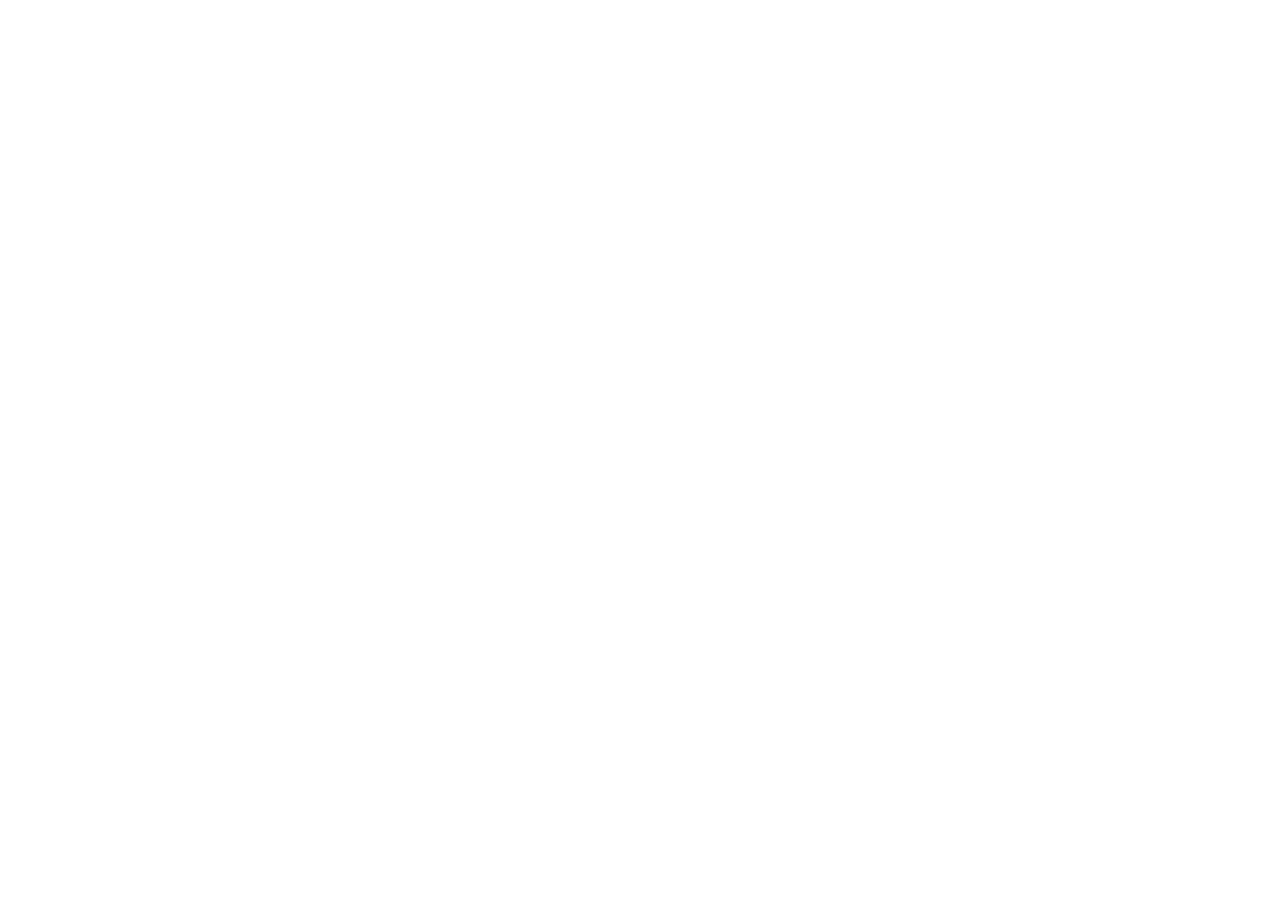
==== Product_Search_App/index.html @ d34aa2da "product Search App" ====
<!DOCTYPE html>
<html lang="en">

<head>
    <meta charset="UTF-8">
    <meta name="viewport" content="width=device-width, initial-scale=1.0">
    <title>Product Seaech App</title>
    <link rel="stylesheet" href="style.css">
</head>

<body>


    <script src="script.js"></script>
</body>

</html>
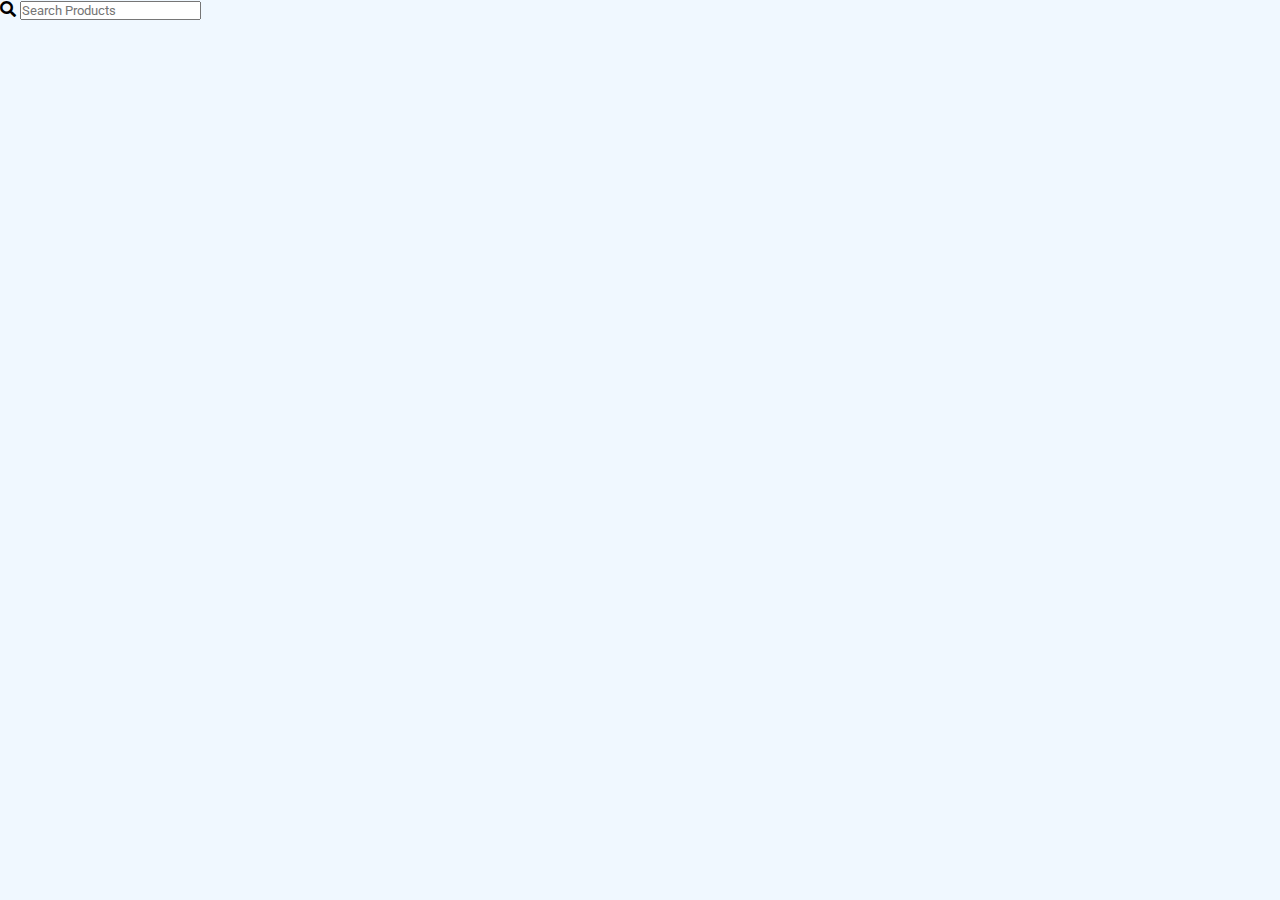
==== commit 8febccfe: "search part" ====
--- a/Product_Search_App/index.html
+++ b/Product_Search_App/index.html
@@ -6,10 +6,18 @@
     <meta name="viewport" content="width=device-width, initial-scale=1.0">
     <title>Product Seaech App</title>
     <link rel="stylesheet" href="style.css">
+
+    <link rel="stylesheet" href="https://use.fontawesome.com/releases/v5.15.4/css/all.css" />
 </head>
 
 <body>
 
+    <section class="container">
+        <form>
+            <i class="fas fa-search"></i>
+            <input type="text" name="" id="search-item" placeholder="Search Products">
+        </form>
+    </section>
 
     <script src="script.js"></script>
 </body>
--- a/Product_Search_App/style.css
+++ b/Product_Search_App/style.css
@@ -0,0 +1,14 @@
+@import url('https://fonts.googleapis.com/css2?family=Roboto:ital,wght@0,100;0,300;0,400;0,500;0,700;0,900;1,100;1,300;1,400;1,500;1,700;1,900&display=swap');
+
+* {
+    margin: 0;
+    padding: 0;
+    box-sizing: border-box;
+    font-family: 'Roboto', sans-serif;
+}
+
+body {
+    width: 100%;
+    height: 100vh;
+    background-color: aliceblue;
+}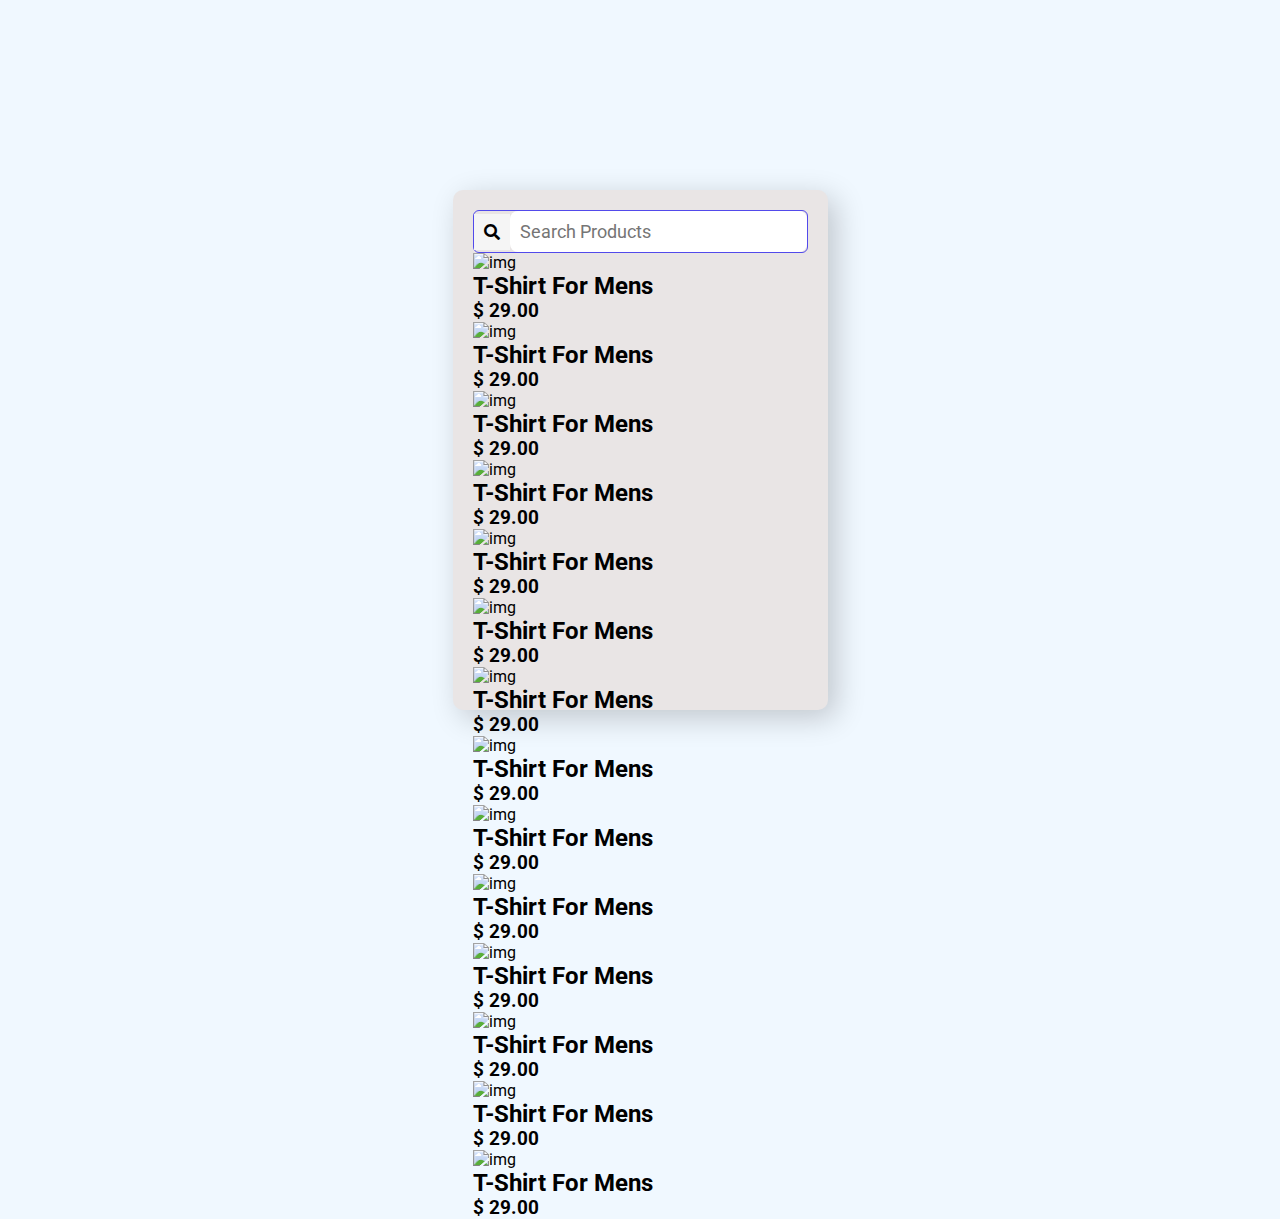
==== commit f06d74ca: "search" ====
--- a/Product_Search_App/index.html
+++ b/Product_Search_App/index.html
@@ -15,8 +15,111 @@
     <section class="container">
         <form>
             <i class="fas fa-search"></i>
-            <input type="text" name="" id="search-item" placeholder="Search Products">
+            <input type="text" name="" id="search-item" placeholder="Search Products" onkeyup="search()">
         </form>
+
+        <div class="product-list">
+
+            <div class="product">
+                <img src="images/01.jpg" alt="img">
+                <div class="p-details">
+                    <h2>T-Shirt For Mens</h2>
+                    <h3>$ 29.00</h3>
+                </div>
+            </div>
+            <div class="product">
+                <img src="images/01.jpg" alt="img">
+                <div class="p-details">
+                    <h2>T-Shirt For Mens</h2>
+                    <h3>$ 29.00</h3>
+                </div>
+            </div>
+            <div class="product">
+                <img src="images/01.jpg" alt="img">
+                <div class="p-details">
+                    <h2>T-Shirt For Mens</h2>
+                    <h3>$ 29.00</h3>
+                </div>
+            </div>
+            <div class="product">
+                <img src="images/01.jpg" alt="img">
+                <div class="p-details">
+                    <h2>T-Shirt For Mens</h2>
+                    <h3>$ 29.00</h3>
+                </div>
+            </div>
+            <div class="product">
+                <img src="images/01.jpg" alt="img">
+                <div class="p-details">
+                    <h2>T-Shirt For Mens</h2>
+                    <h3>$ 29.00</h3>
+                </div>
+            </div>
+            <div class="product">
+                <img src="images/01.jpg" alt="img">
+                <div class="p-details">
+                    <h2>T-Shirt For Mens</h2>
+                    <h3>$ 29.00</h3>
+                </div>
+            </div>
+            <div class="product">
+                <img src="images/01.jpg" alt="img">
+                <div class="p-details">
+                    <h2>T-Shirt For Mens</h2>
+                    <h3>$ 29.00</h3>
+                </div>
+            </div>
+            <div class="product">
+                <img src="images/01.jpg" alt="img">
+                <div class="p-details">
+                    <h2>T-Shirt For Mens</h2>
+                    <h3>$ 29.00</h3>
+                </div>
+            </div>
+            <div class="product">
+                <img src="images/01.jpg" alt="img">
+                <div class="p-details">
+                    <h2>T-Shirt For Mens</h2>
+                    <h3>$ 29.00</h3>
+                </div>
+            </div>
+            <div class="product">
+                <img src="images/01.jpg" alt="img">
+                <div class="p-details">
+                    <h2>T-Shirt For Mens</h2>
+                    <h3>$ 29.00</h3>
+                </div>
+            </div>
+            <div class="product">
+                <img src="images/01.jpg" alt="img">
+                <div class="p-details">
+                    <h2>T-Shirt For Mens</h2>
+                    <h3>$ 29.00</h3>
+                </div>
+            </div>
+            <div class="product">
+                <img src="images/01.jpg" alt="img">
+                <div class="p-details">
+                    <h2>T-Shirt For Mens</h2>
+                    <h3>$ 29.00</h3>
+                </div>
+            </div>
+            <div class="product">
+                <img src="images/01.jpg" alt="img">
+                <div class="p-details">
+                    <h2>T-Shirt For Mens</h2>
+                    <h3>$ 29.00</h3>
+                </div>
+            </div>
+            <div class="product">
+                <img src="images/01.jpg" alt="img">
+                <div class="p-details">
+                    <h2>T-Shirt For Mens</h2>
+                    <h3>$ 29.00</h3>
+                </div>
+            </div>
+
+        </div>
     </section>
 
     <script src="script.js"></script>
--- a/Product_Search_App/style.css
+++ b/Product_Search_App/style.css
@@ -11,4 +11,42 @@
     width: 100%;
     height: 100vh;
     background-color: aliceblue;
+    margin: auto;
+    display: flex;
+    justify-content: center;
+    align-items: center;
+    flex-direction: column;
+}
+
+.container {
+    width: 375px;
+    height: 520px;
+    background-color: rgb(233, 229, 229);
+    border-radius: 10px;
+    box-shadow: 8px 8px 30px rgba(0, 0, 0, 0.2);
+    padding: 20px;
+}
+
+.container form {
+    width: 100%;
+    border: 1px solid rgb(82, 74, 235);
+    border-radius: 6px;
+    display: flex;
+    flex-direction: row;
+    align-items: center;
+}
+
+.container form input {
+    border: none;
+    outline: none;
+    box-shadow: none;
+    width: 100%;
+    font-size: 18px;
+    border-radius: 8px;
+    padding: 10px 10px;
+}
+
+.container form i {
+    padding: 10px;
+    background-color: whitesmoke;
 }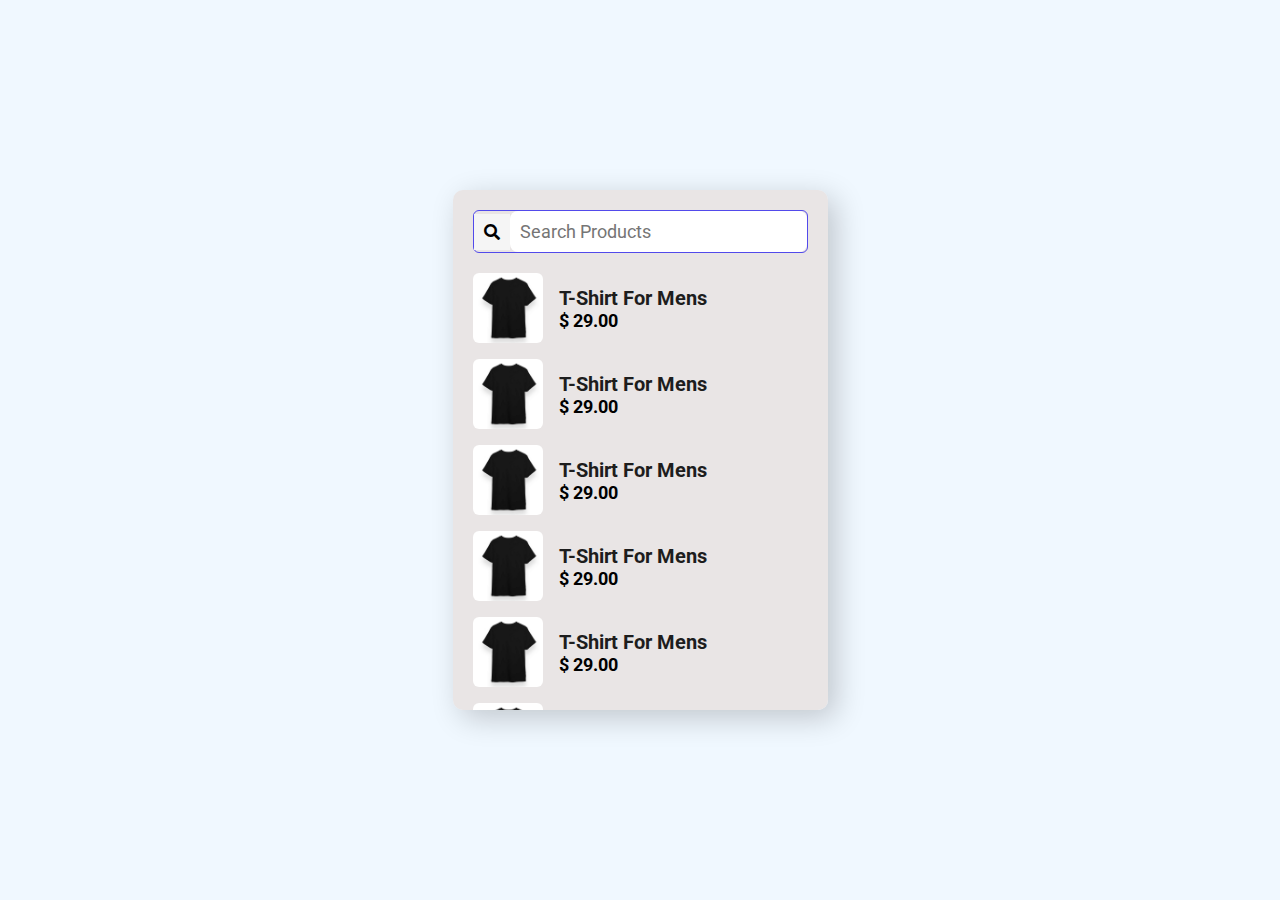
==== commit 394431b5: "section" ====
--- a/Product_Search_App/index.html
+++ b/Product_Search_App/index.html
@@ -13,6 +13,7 @@
 <body>
 
     <section class="container">
+
         <form>
             <i class="fas fa-search"></i>
             <input type="text" name="" id="search-item" placeholder="Search Products" onkeyup="search()">
--- a/Product_Search_App/style.css
+++ b/Product_Search_App/style.css
@@ -25,6 +25,7 @@
     border-radius: 10px;
     box-shadow: 8px 8px 30px rgba(0, 0, 0, 0.2);
     padding: 20px;
+    overflow-y: scroll;
 }
 
 .container form {
@@ -49,4 +50,35 @@
 .container form i {
     padding: 10px;
     background-color: whitesmoke;
+}
+
+.product {
+    display: flex;
+    align-items: center;
+    cursor: pointer;
+    padding-bottom: 16px;
+}
+
+.product img {
+    width: 70px;
+    height: 70px;
+    object-fit: cover;
+    border-radius: 6px;
+}
+
+.product-list {
+    padding: 20px 0;
+}
+
+.product .p-details {
+    padding-left: 16px;
+}
+
+.product .p-details h2 {
+    font-size: 20px;
+    color: #1d1d1d;
+}
+
+.product .p-details h3 {
+    font-size: 18px;
 }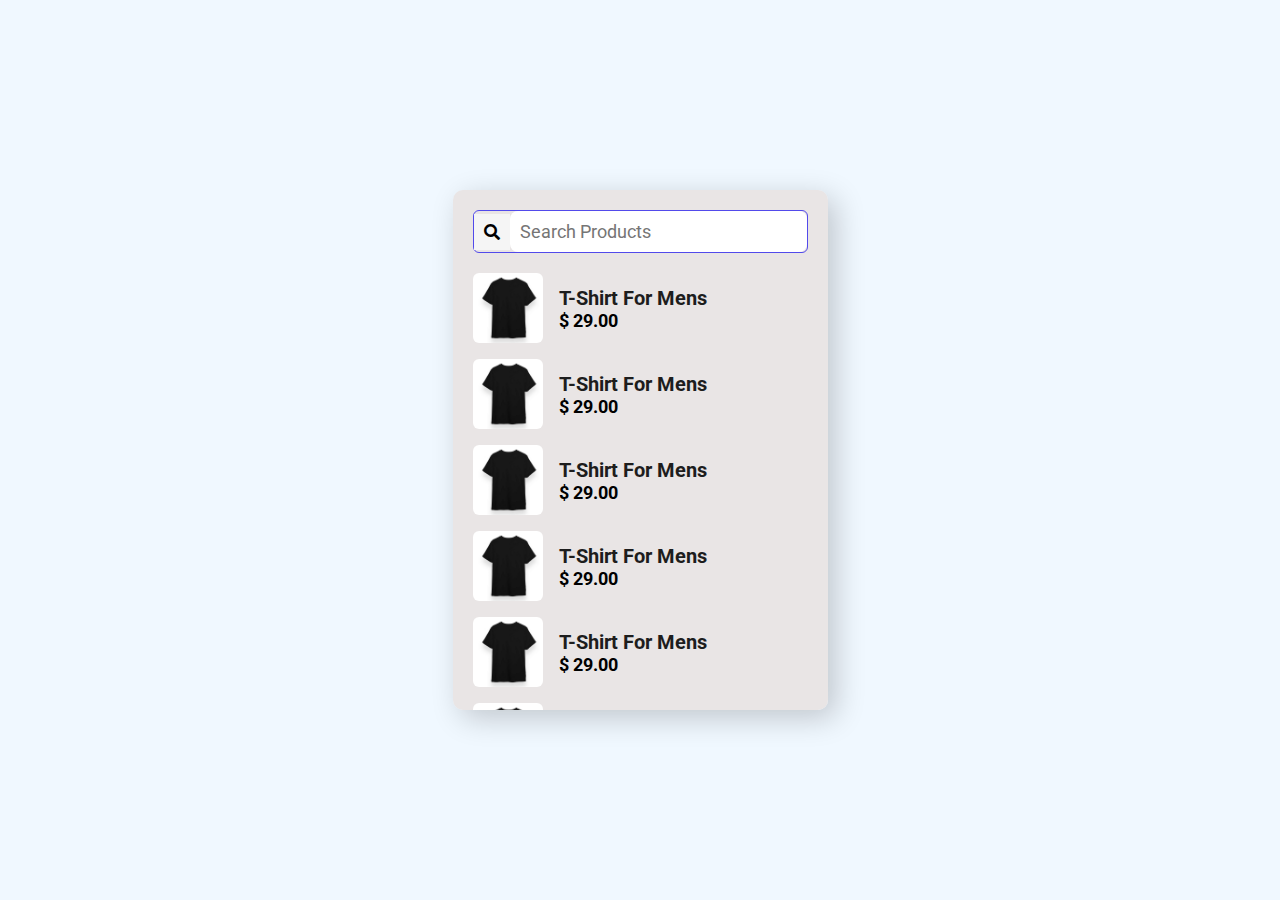
==== commit 77a768b9: "js" ====
--- a/Product_Search_App/index.html
+++ b/Product_Search_App/index.html
@@ -122,7 +122,7 @@
 
         </div>
     </section>
-
+    <!-- JavaScript -->
     <script src="script.js"></script>
 </body>
 
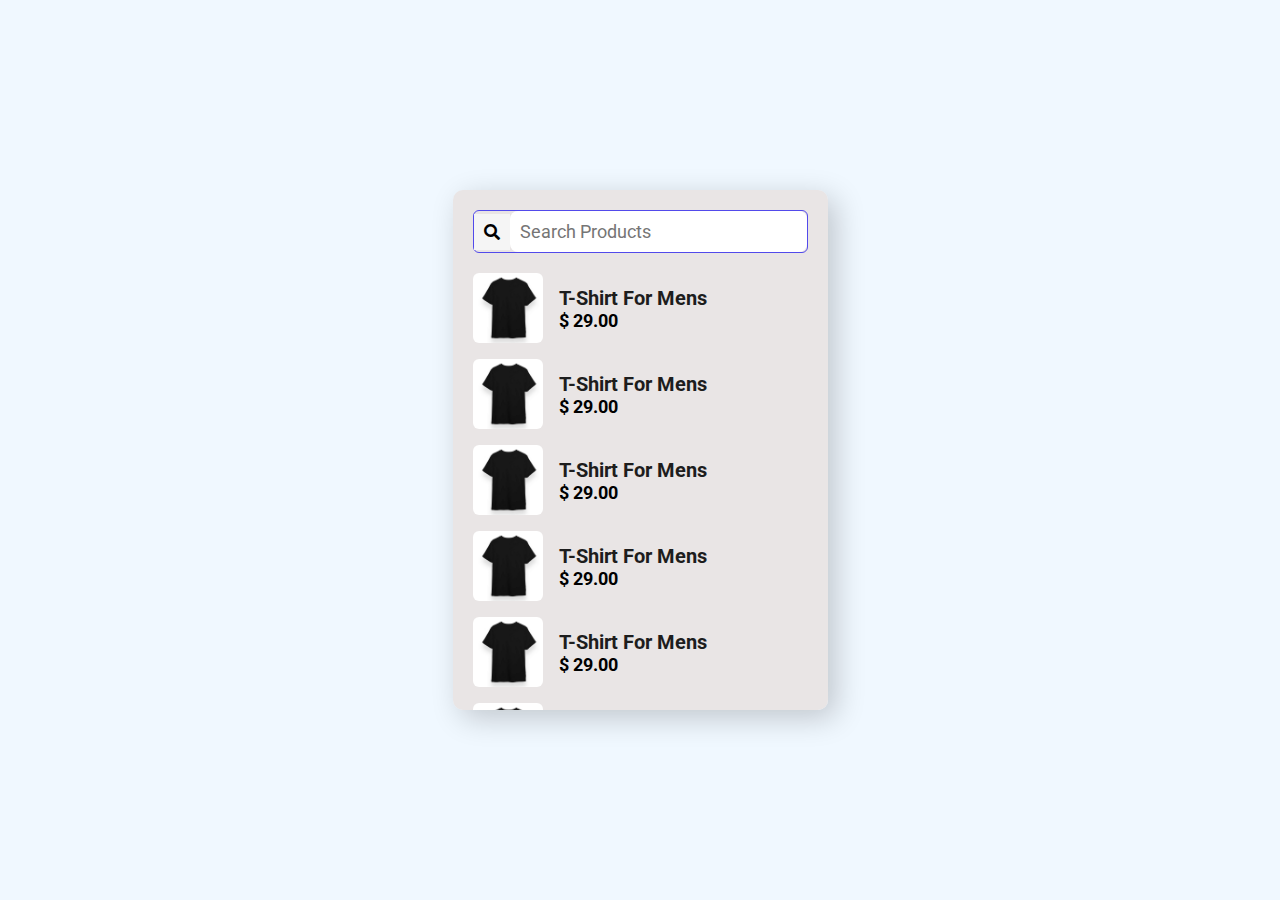
==== commit 0310b33a: "font" ====
--- a/Product_Search_App/index.html
+++ b/Product_Search_App/index.html
@@ -6,7 +6,7 @@
     <meta name="viewport" content="width=device-width, initial-scale=1.0">
     <title>Product Seaech App</title>
     <link rel="stylesheet" href="style.css">
-
+    <!-- font Icons -->
     <link rel="stylesheet" href="https://use.fontawesome.com/releases/v5.15.4/css/all.css" />
 </head>
 
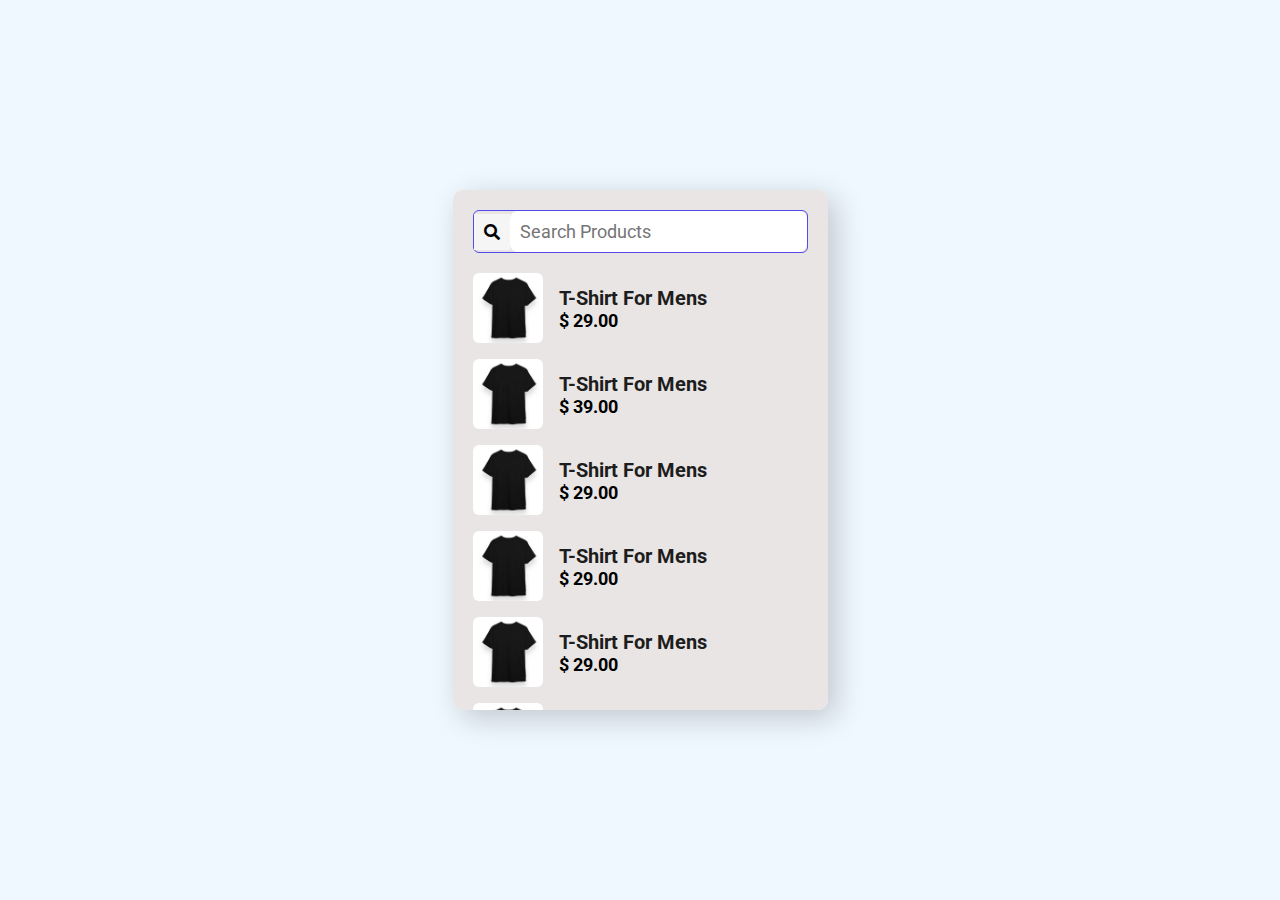
==== commit 349f0fc5: "rupee" ====
--- a/Product_Search_App/index.html
+++ b/Product_Search_App/index.html
@@ -32,7 +32,7 @@
                 <img src="images/01.jpg" alt="img">
                 <div class="p-details">
                     <h2>T-Shirt For Mens</h2>
-                    <h3>$ 29.00</h3>
+                    <h3>$ 39.00</h3>
                 </div>
             </div>
             <div class="product">
